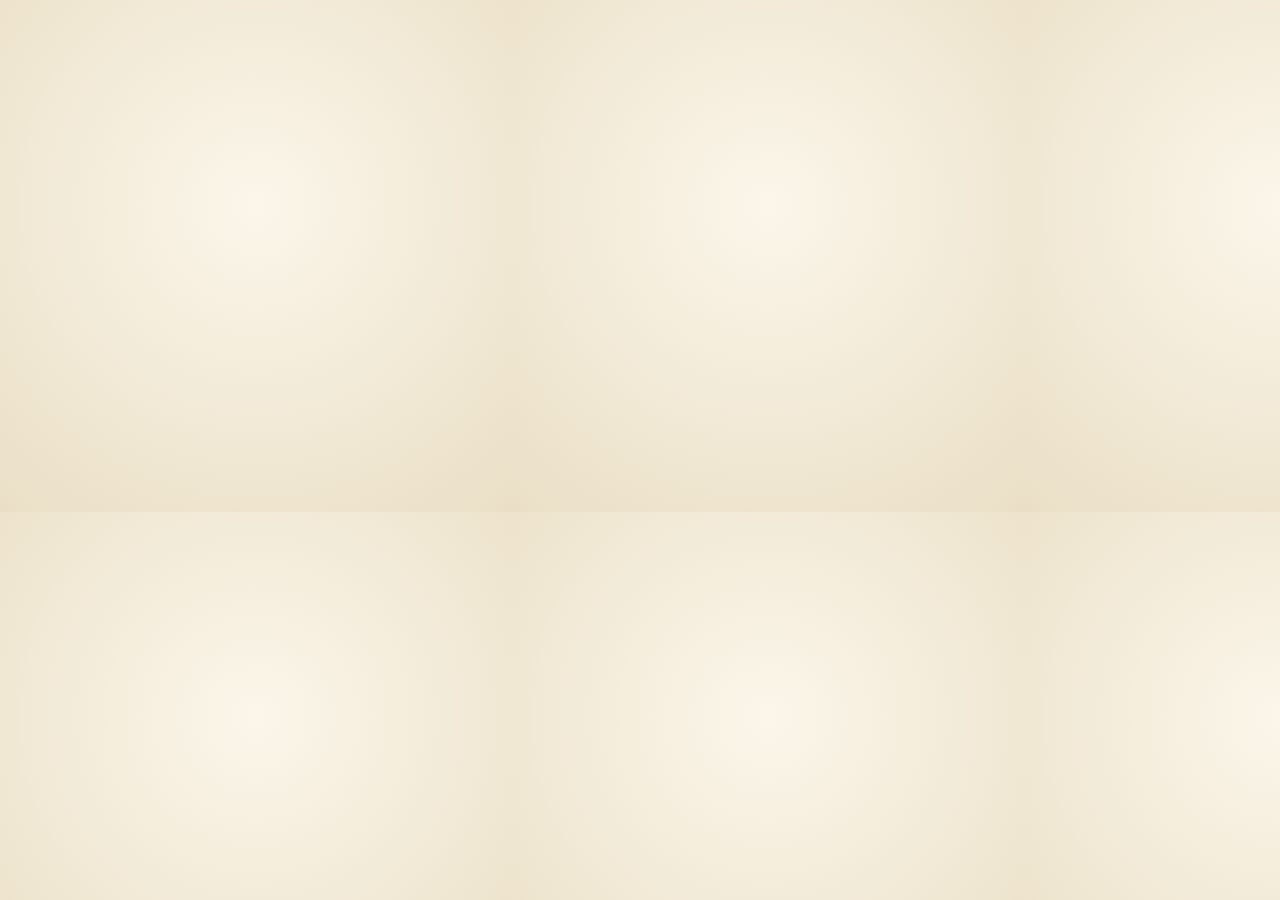
==== work/video-prompt/icon.html @ 6f102e66 "Link preview card, icons and Open Graph tags" ====
<!doctype html><html><head><meta charset="utf-8"><style>
html,body{margin:0;width:512px;height:512px;overflow:hidden}
body{display:grid;place-items:center;background:radial-gradient(circle at 50% 40%,#fbf6ea,#eadfc6)}
img{width:440px;height:440px;object-fit:contain;clip-path:circle(45% at 50% 50%)}
</style></head><body><img src="seal-crop.png" alt=""></body></html>
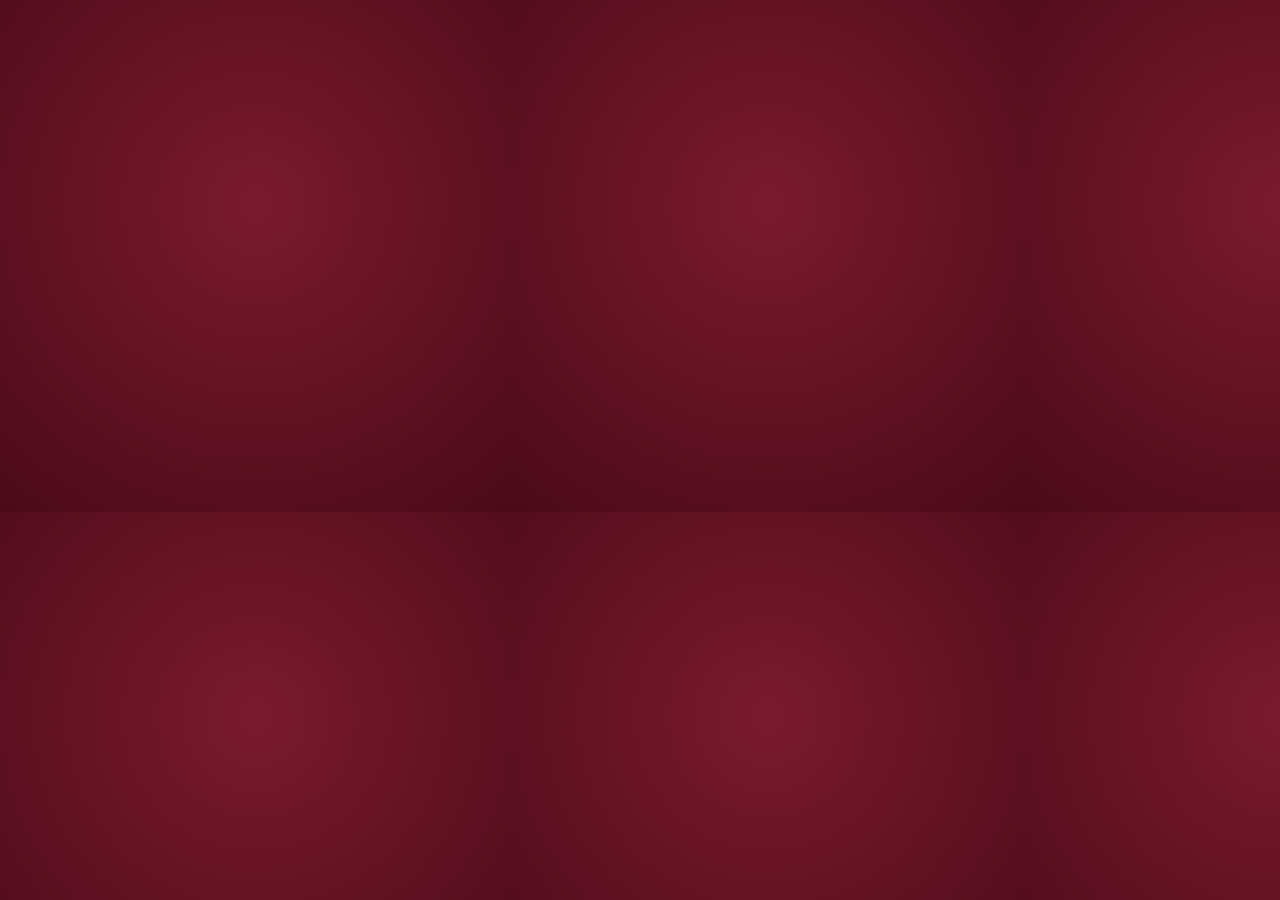
==== commit 9c7803ed: "Preview card and icons in burgundy and gold" ====
--- a/work/video-prompt/icon.html
+++ b/work/video-prompt/icon.html
@@ -1,5 +1,5 @@
 <!doctype html><html><head><meta charset="utf-8"><style>
 html,body{margin:0;width:512px;height:512px;overflow:hidden}
-body{display:grid;place-items:center;background:radial-gradient(circle at 50% 40%,#fbf6ea,#eadfc6)}
+body{display:grid;place-items:center;background:radial-gradient(circle at 50% 40%,#7a1a2e,#4b0a18)}
 img{width:440px;height:440px;object-fit:contain;clip-path:circle(45% at 50% 50%)}
 </style></head><body><img src="seal-crop.png" alt=""></body></html>
